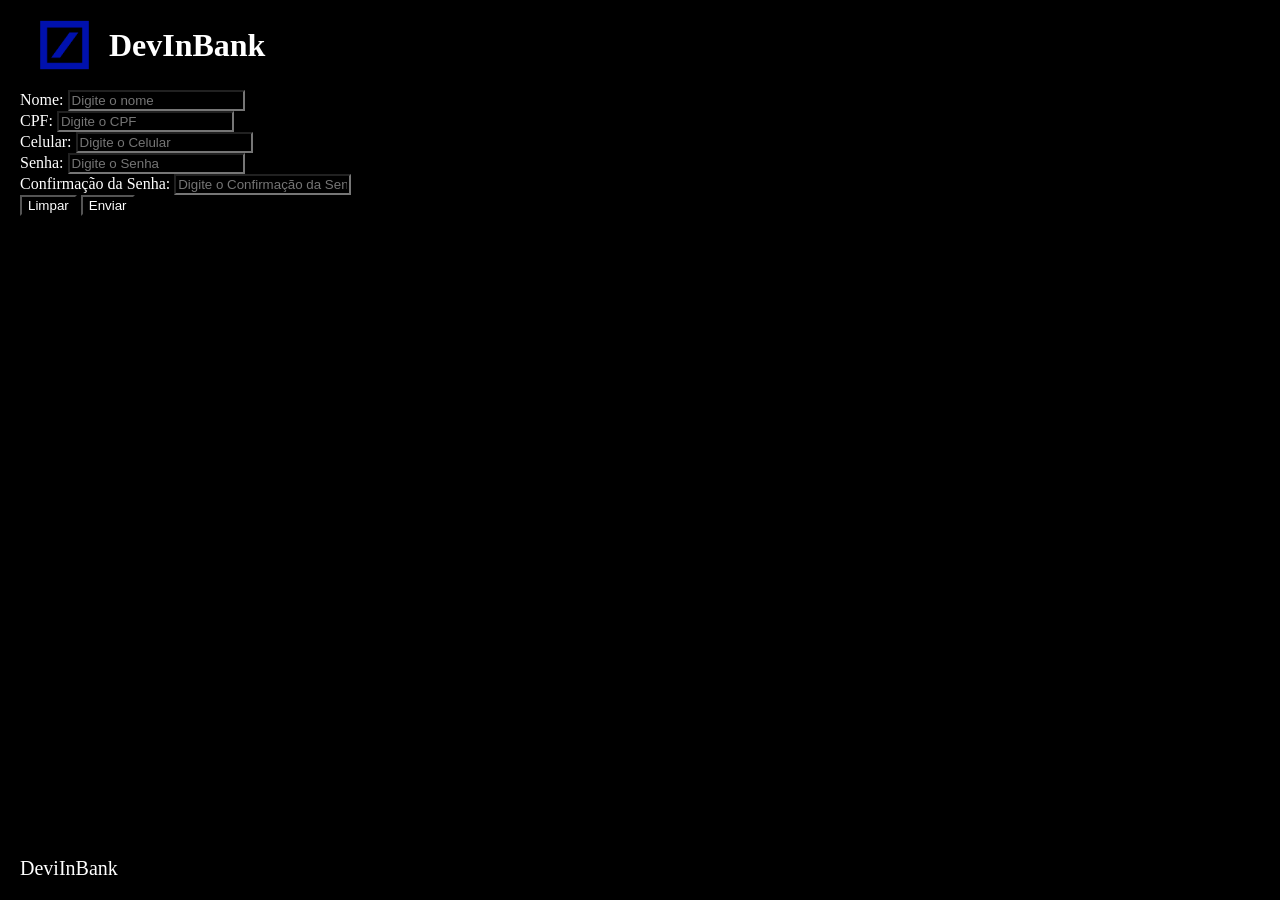
==== exercicios/index.html @ 6d09eb53 "parte 1" ====
<!DOCTYPE html>
<html lang="en">
  <head>
    <meta charset="UTF-8" />
    <meta http-equiv="X-UA-Compatible" content="IE=edge" />
    <meta name="viewport" content="width=device-width, initial-scale=1.0" />
    <title>DevInBank</title>
    <script src="./index.js" async></script>
    <link rel="stylesheet" href="./index.css" />
  </head>
  <body>
    <header>
      <img src="./assets/logo.png" height="50" alt="Logo Banco" />

      <h1>DevInBank</h1>
    </header>

    <main>
      <form id="form-cadastro">
        <div>
          <label for="nome">Nome:</label>
          <input required id="nome" type="text" placeholder="Digite o nome" />
        </div>

        <div>
          <label for="cpf">CPF:</label>
          <input required id="cpf" type="text" placeholder="Digite o CPF" />
        </div>

        <div>
          <label for="celular">Celular:</label>
          <input required id="celular" type="text" placeholder="Digite o Celular" />
        </div>

        <div>
          <label for="senha">Senha:</label>
          <input required id="senha" type="password" placeholder="Digite o Senha" />
        </div>

        <div>
          <label for="confimacaoSenha">Confirmação da Senha:</label>
          <input
            required
            id="confimacaoSenha"
            type="password"
            placeholder="Digite o Confirmação da Senha"
          />
        </div>

        <div>
          <button type="reset">Limpar</button>
          <button type="submit">Enviar</button>
        </div>
      </form>
    </main>

    <footer>
      <p>DeviInBank</p>
    </footer>
  </body>
</html>
---- exercicios/index.css ----
* {
  margin: 0;
  vertical-align: baseline;
  list-style: none;
  box-sizing: border-box;
  background-color: black;
  color: white;
}

body {
  min-height: 100vh;
  display: flex;
  flex-direction: column;
  justify-content: space-between;
}

header {
  display: flex;
  padding: 20px;
  align-items: center;
}

footer {
  font-size: 20px;
  padding: 20px;
}

main {
  flex: 1;
  margin: 0 20px;
}
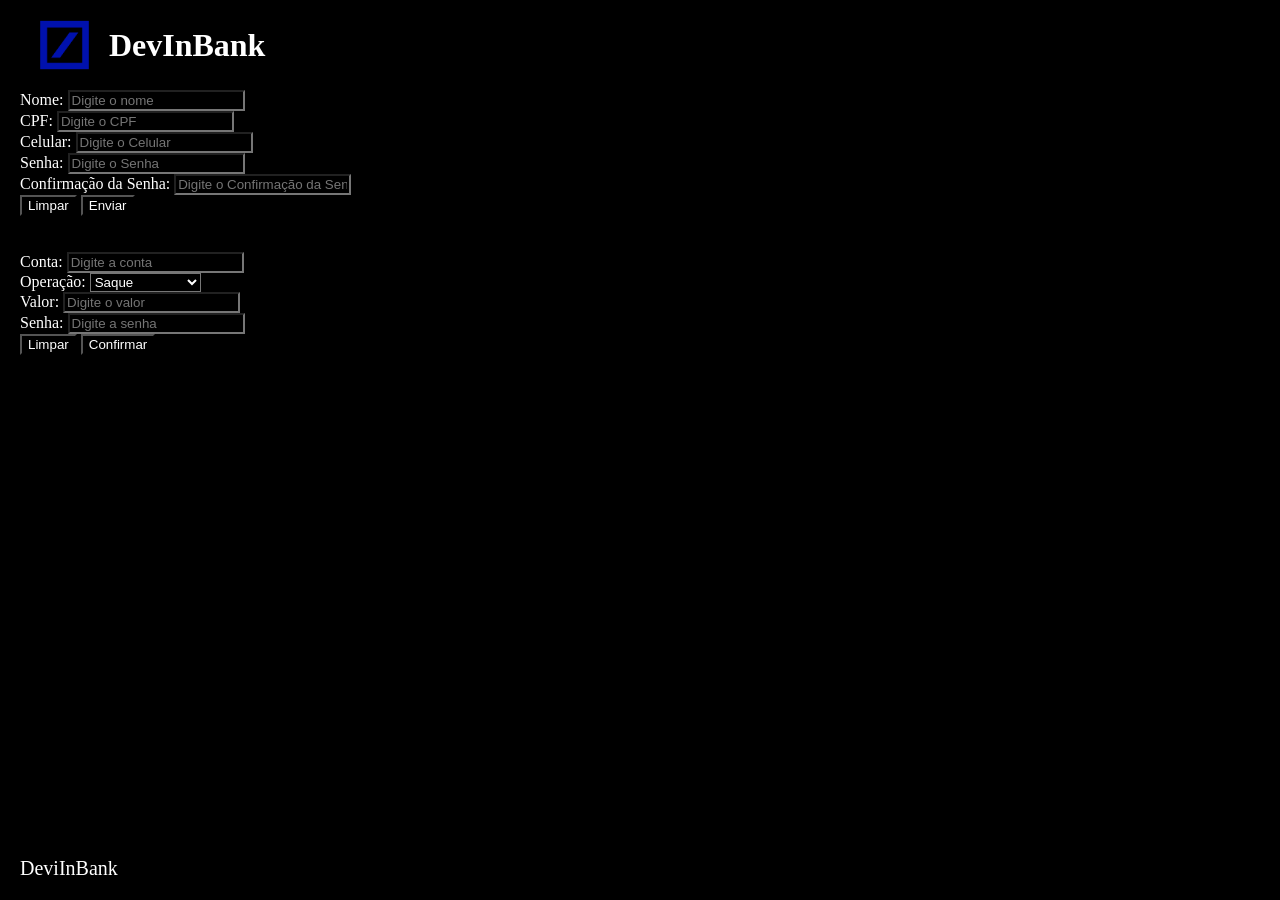
==== commit 8a88c867: "parte 2" ====
--- a/exercicios/index.html
+++ b/exercicios/index.html
@@ -52,6 +52,40 @@
           <button type="submit">Enviar</button>
         </div>
       </form>
+
+      <br /><br />
+
+      <!-- Formulário Operacao -->
+      <form id="form-operacao">
+        <div>
+          <label for="conta">Conta:</label>
+          <input required id="conta" type="number" placeholder="Digite a conta" />
+        </div>
+
+        <div>
+          <label for="operacao">Operação:</label>
+          <select required id="operacao">
+            <option value="saque">Saque</option>
+            <option value="deposito">Depósito</option>
+            <option value="saldo">Consulta saldo</option>
+          </select>
+        </div>
+
+        <div>
+          <label for="valor">Valor:</label>
+          <input required id="valor" type="number" placeholder="Digite o valor" />
+        </div>
+
+        <div>
+          <label for="senhaOperacao">Senha:</label>
+          <input required id="senhaOperacao" type="password" placeholder="Digite a senha" />
+        </div>
+
+        <div>
+          <button type="reset">Limpar</button>
+          <button type="submit">Confirmar</button>
+        </div>
+      </form>
     </main>
 
     <footer>
